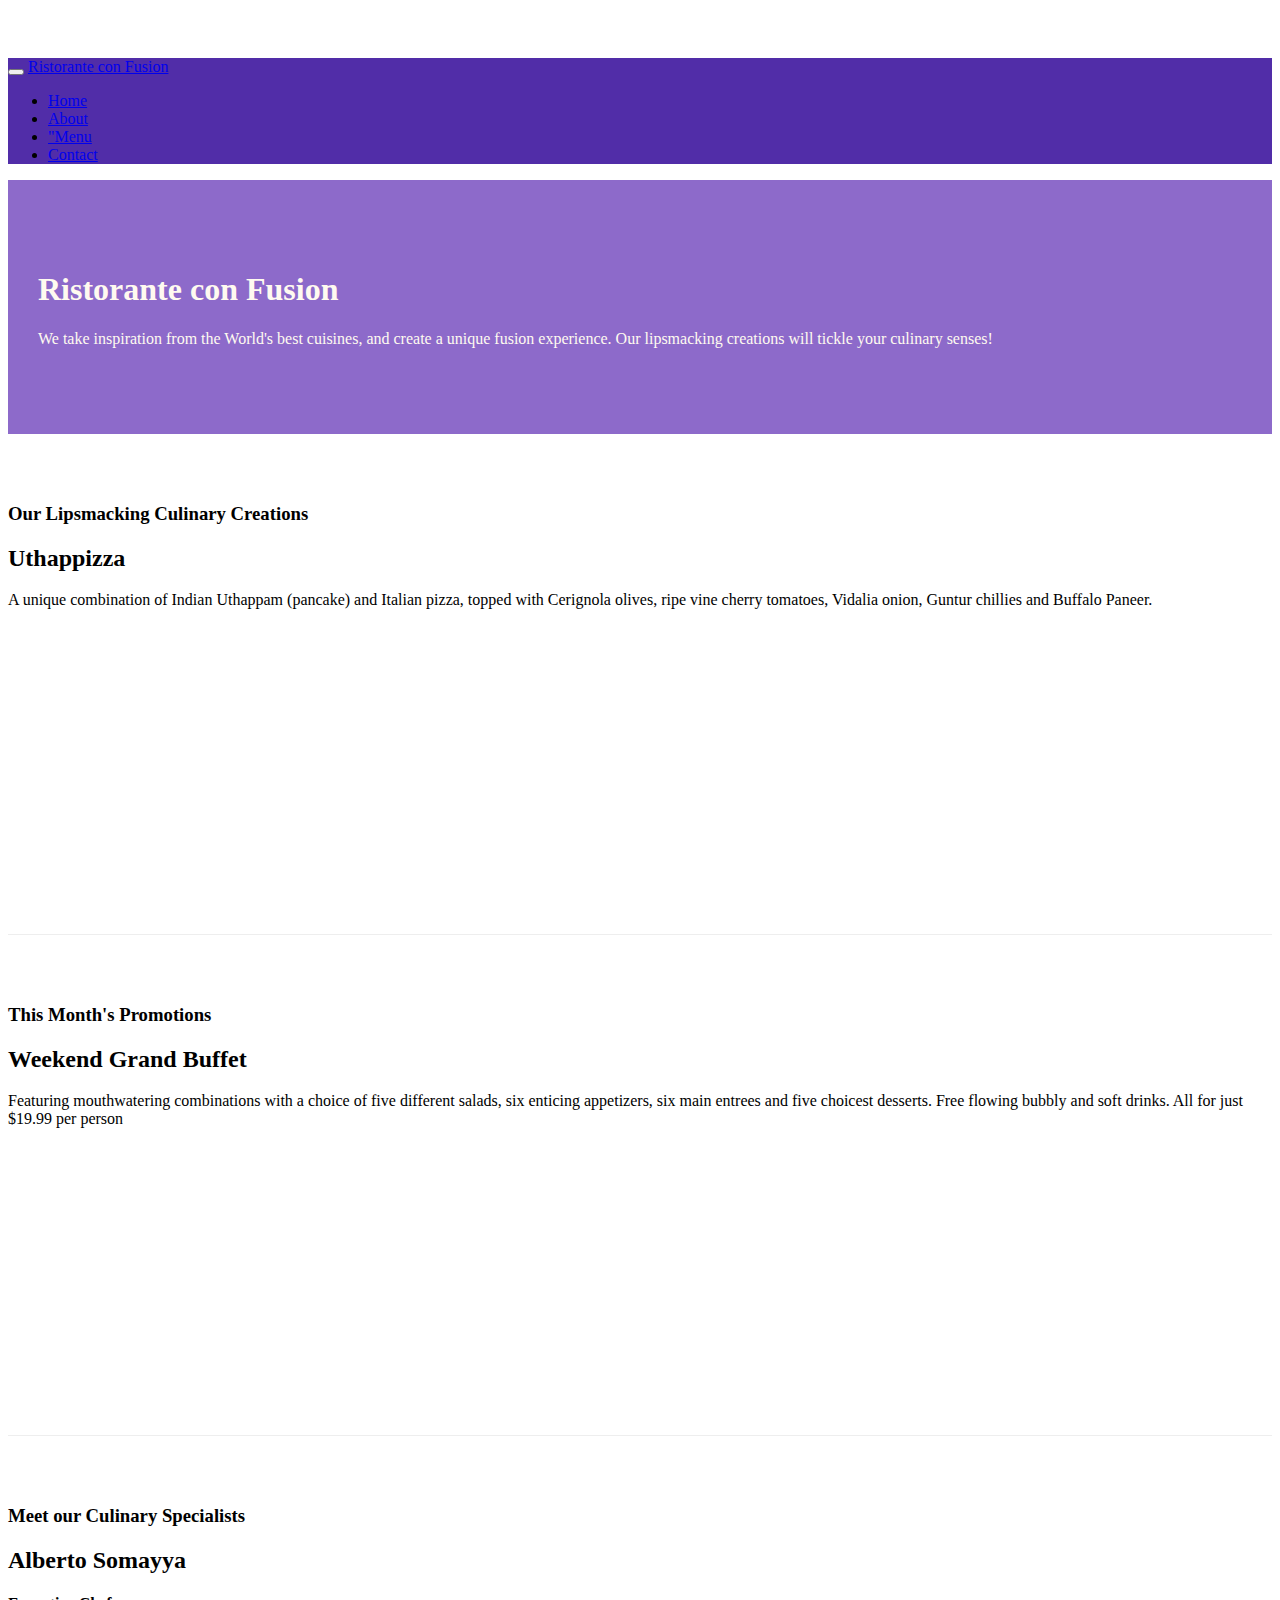
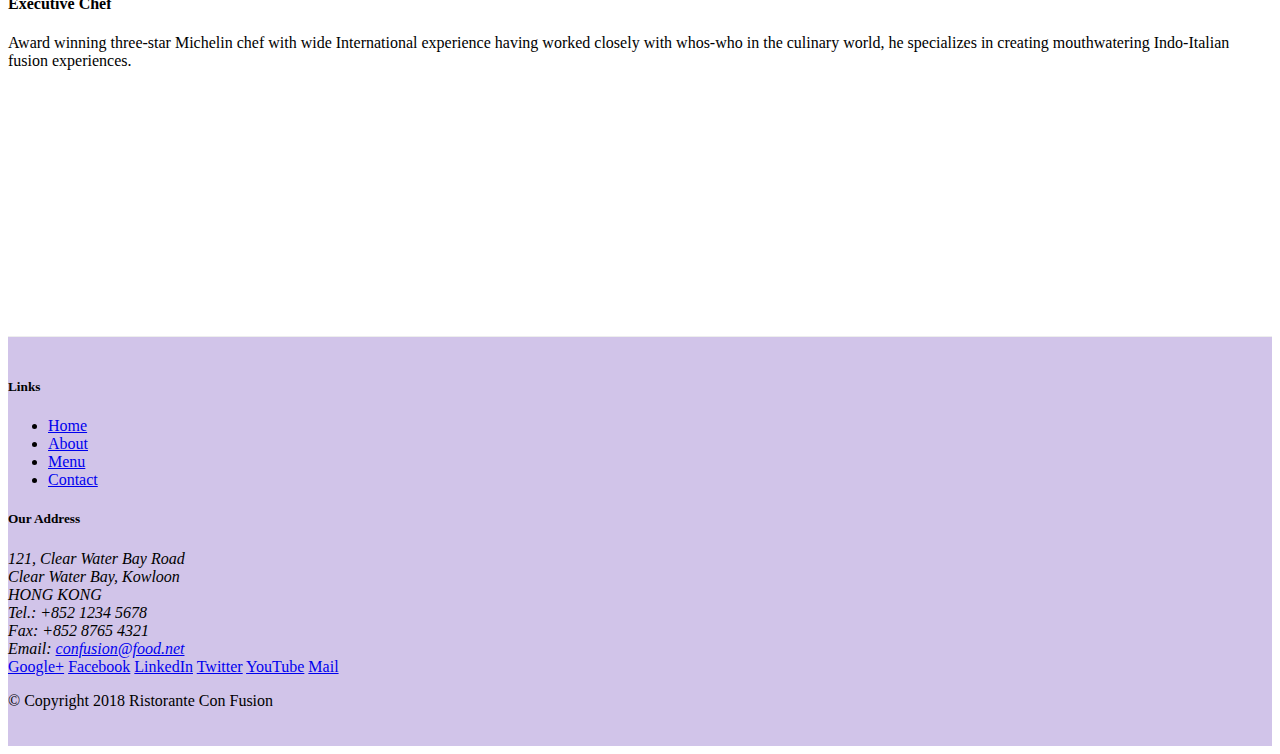
==== index.html @ 6285db8a "navbar without brackcram" ====
<!DOCTYPE html>
<html lang="en">

<head>
        <!-- Required meta tags always come first -->
        <meta charset="utf-8">
        <meta name="viewport" content="width=device-width, initial-scale=1, shrink-to-fit=no">
        <meta http-equiv="x-ua-compatible" content="ie=edge">
    
        <!-- Bootstrap CSS -->
        <link rel="stylesheet" href="node_modules/bootstrap/dist/css/bootstrap.min.css">
        <link rel="stylesheet" href="css/styles.css">
    <title>Ristorante Con Fusion</title>
</head>

<body>
   <nav class="navbar navbar-dark navbar-expand-sm  fixed-top">
        <div class="container">
            <button class="navbar-toggler" type="button" data-toggle="collapse" data-target="#Navbar">
                <span class="navbr-toggler-icon"></span>
            </button>
            <a class="navbar-brand mr-auto" href="#">Ristorante con Fusion</a>
            <div class="collapse navbar-collapse" id="Navbar">
                <ul class="navbar-nav mr-auto">
                    <li class="nav-item active"><a class="nav-link" href="#">Home</a></li>
                    <li class="nav-item"><a class="nav-link" href="./about.html">About</a></li>
                    <li class="nav-item"><a class="nav-link" href="#">"Menu</a></li>
                    <li class="nav-item"><a class="nav-link" href="#">Contact</a></li>
                </ul>
            </div>
           
        </div>
   </nav>

    <header class="jumbotron">
        <div class="container">
            <div class="row row-header">
                <div class="col-12  col-sm-6">
                    <h1>Ristorante con Fusion</h1>
                    <p>We take inspiration from the World's best cuisines, and create a unique fusion experience. Our lipsmacking creations will tickle your culinary senses!</p>
                </div>
                <div class="col-12 col-sm">
                </div>
            </div>
        </div>
    </header>

    <div class="container">
        <div class="row row-content align-items-center">
            <div class="col-12  col-sm-4 order-sm-last col-md-3">
                <h3>Our Lipsmacking Culinary Creations</h3>
            </div>
            <div class="col col-sm order-sm-first col-md">
                <h2>Uthappizza</h2>
                <p>A unique combination of Indian Uthappam (pancake) and Italian pizza, topped with Cerignola olives, ripe vine cherry tomatoes, Vidalia onion, Guntur chillies and Buffalo Paneer.</p>
            </div>
        </div>


        <div class="row row-content align-items-center">
            <div  class="col-12  col-sm-4 col-md-3">
                <h3>This Month's Promotions</h3>
            </div>
            <div class="col col-sm col-md">
                <h2>Weekend Grand Buffet</h2>
                <p>Featuring mouthwatering combinations with a choice of five different salads, six enticing appetizers, six main entrees and five choicest desserts. Free flowing bubbly and soft drinks. All for just $19.99 per person </p>
            </div>
        </div>

        <div class="row row-content align-items-center">
            <div class="col-12  col-sm-4 order-sm-last col-md-3">
                <h3>Meet our Culinary Specialists</h3>
            </div>
            <div class="col col-sm order-sm-last col-md">
                <h2>Alberto Somayya</h2>
                <h4>Executive Chef</h4>
                <p>Award winning three-star Michelin chef with wide International experience having worked closely with whos-who in the culinary world, he specializes in creating mouthwatering Indo-Italian fusion experiences. </p>
            </div>
        </div>
    </div>

    <footer class="footer">
        <div class="container">
            <div class="row">             
                <div class="col-4 offset-1 col-sm-2">
                    <h5>Links</h5>
                    <ul class="list-unstyled">
                        <li><a href="#">Home</a></li>
                        <li><a href="./aboutus">About</a></li>
                        <li><a href="#">Menu</a></li>
                        <li><a href="#">Contact</a></li>
                    </ul>
                </div>
                <div class="col-7 col-sm-5">
                    <h5>Our Address</h5>
                    <address>
		              121, Clear Water Bay Road<br>
		              Clear Water Bay, Kowloon<br>
		              HONG KONG<br>
		              Tel.: +852 1234 5678<br>
		              Fax: +852 8765 4321<br>
		              Email: <a href="mailto:confusion@food.net">confusion@food.net</a>
		           </address>
                </div>
                <div class="col-12 col-sm-4 align-self-center">
                    <div class="text-center">
                        <a href="http://google.com/+">Google+</a>
                        <a href="http://www.facebook.com/profile.php?id=">Facebook</a>
                        <a href="http://www.linkedin.com/in/">LinkedIn</a>
                        <a href="http://twitter.com/">Twitter</a>
                        <a href="http://youtube.com/">YouTube</a>
                        <a href="mailto:">Mail</a>
                    </div>
                </div>
           </div>
           <div class="row justify-content-center">             
                <div class="col-auto">
                    <p>© Copyright 2018 Ristorante Con Fusion</p>
                </div>
           </div>
        </div>
    </footer>
    <script src="node_modules/jquery/dist/jquery.slim.min.js"></script>
    <script src="node_modules/popper.js/dist/umd/popper.min.js"></script>
    <script src="node_modules/bootstrap/dist/js/bootstrap.min.js"></script>
</body>

</html>
---- css/styles.css ----
.row-header {
    margin: 0px auto;
    padding: 0px auto;
}

.row-content {
margin: 0px auto;
padding: 50px 0px 50px 0px;
border-bottom: 1px ridge;
min-height: 400px;
}

.footer {
    background-color: #D1C4E9;
    margin: 0px auto;
    padding: 20px 0px 20px 0px;
}

.jumbotron {
    padding: 70px 30px  70px 30px;
    margin: 0px auto;
    background: rgb(141, 106, 202);
    color: floralwhite;
}

.address{
    font-size: 80%;
    margin: 0px;
    color: #0f0f0f;
}

body {
    padding: 50px 0px 0px 0px;
    z-index: 0px;
}


.navbar-dark{
    background-color: #512da8;
    
}
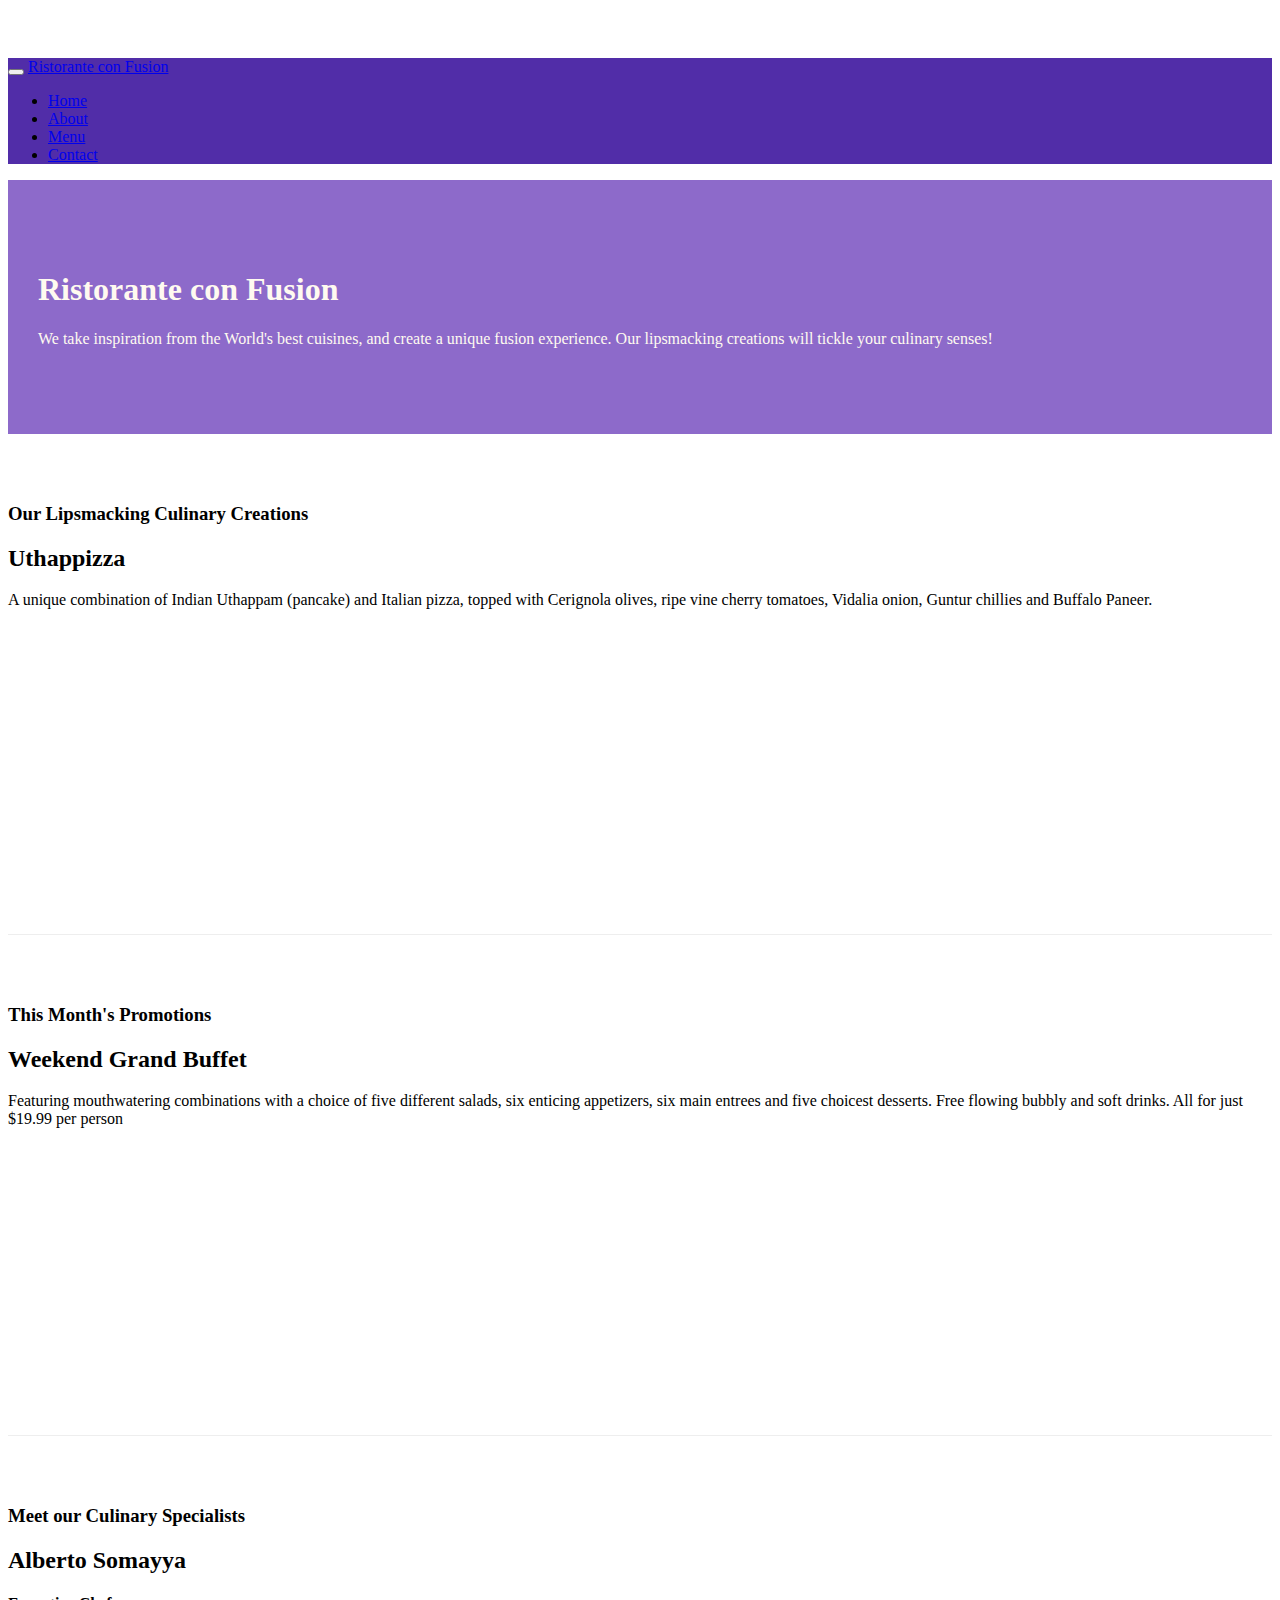
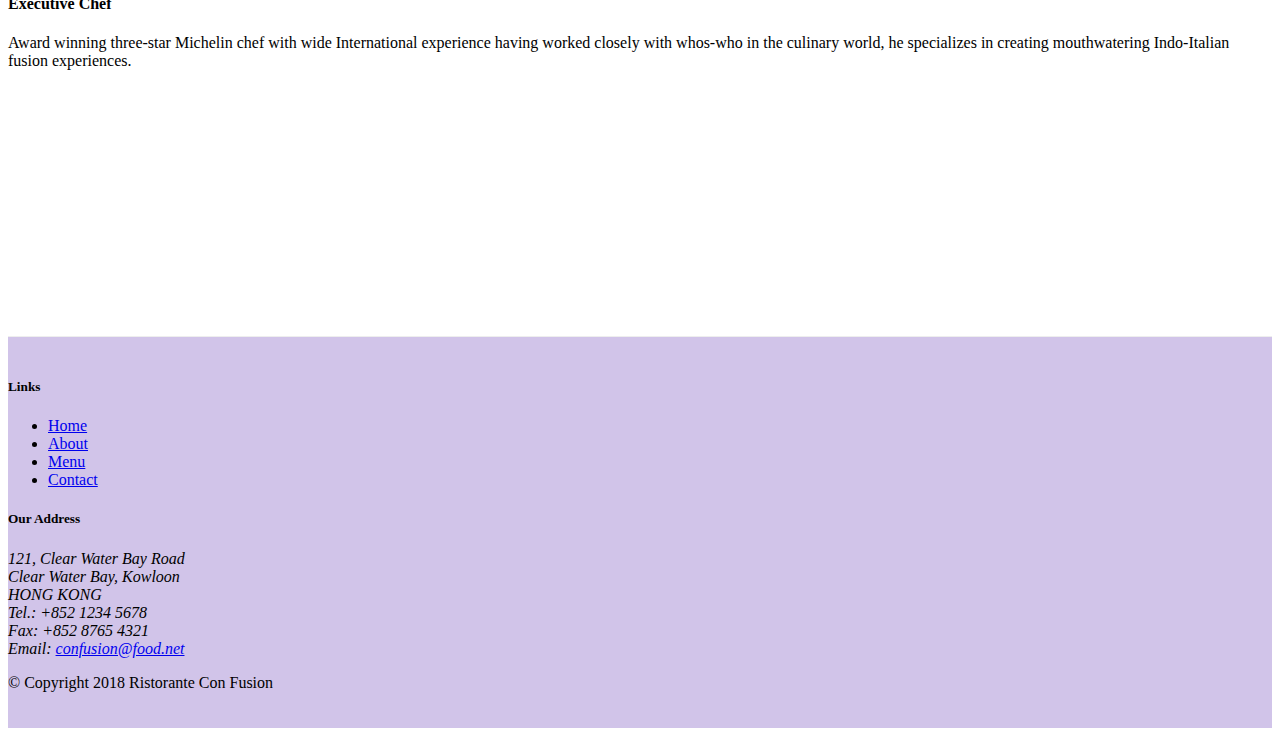
==== commit 60a7237f: "icon-fonts" ====
--- a/index.html
+++ b/index.html
@@ -9,9 +9,13 @@
     
         <!-- Bootstrap CSS -->
         <link rel="stylesheet" href="node_modules/bootstrap/dist/css/bootstrap.min.css">
+        <link rel="stylesheet" href="node_modules/font-awesome/css/font-awesome.min.css">
+        <link rel="stylesheet" href="node_modules/bootstrap-social/bootstrap-social.css">
         <link rel="stylesheet" href="css/styles.css">
     <title>Ristorante Con Fusion</title>
 </head>
+
+
 
 <body>
    <nav class="navbar navbar-dark navbar-expand-sm  fixed-top">
@@ -22,10 +26,10 @@
             <a class="navbar-brand mr-auto" href="#">Ristorante con Fusion</a>
             <div class="collapse navbar-collapse" id="Navbar">
                 <ul class="navbar-nav mr-auto">
-                    <li class="nav-item active"><a class="nav-link" href="#">Home</a></li>
-                    <li class="nav-item"><a class="nav-link" href="./about.html">About</a></li>
-                    <li class="nav-item"><a class="nav-link" href="#">"Menu</a></li>
-                    <li class="nav-item"><a class="nav-link" href="#">Contact</a></li>
+                    <li class="nav-item active"><a class="nav-link" href="#"><span class="fa fa-home fa-lg"></span> Home</a></li>
+                    <li class="nav-item"><a class="nav-link" href="./aboutus.html"><span class="fa fa-info fa-lg"></span> About</a></li>
+                    <li class="nav-item"><a class="nav-link" href="#"><span class="fa fa-list fa-lg"></span> Menu</a></li>
+                    <li class="nav-item"><a class="nav-link" href="#"><span class="fa fa-address-card fa-lg"></span> Contact</a></li>
                 </ul>
             </div>
            
@@ -86,7 +90,7 @@
                     <h5>Links</h5>
                     <ul class="list-unstyled">
                         <li><a href="#">Home</a></li>
-                        <li><a href="./aboutus">About</a></li>
+                        <li><a href="./aboutus.html">About</a></li>
                         <li><a href="#">Menu</a></li>
                         <li><a href="#">Contact</a></li>
                     </ul>
@@ -96,20 +100,20 @@
                     <address>
 		              121, Clear Water Bay Road<br>
 		              Clear Water Bay, Kowloon<br>
-		              HONG KONG<br>
-		              Tel.: +852 1234 5678<br>
-		              Fax: +852 8765 4321<br>
-		              Email: <a href="mailto:confusion@food.net">confusion@food.net</a>
+                      HONG KONG<br>
+		              <i class="fa fa-phone fa-lg"></i> Tel.: +852 1234 5678<br>
+		              <i class="fa fa-fax fa-lg"></i> Fax: +852 8765 4321<br>
+		              <i class="fa fa-envelope fa-lg"></i> Email: <a href="mailto:confusion@food.net">confusion@food.net</a>
 		           </address>
                 </div>
                 <div class="col-12 col-sm-4 align-self-center">
                     <div class="text-center">
-                        <a href="http://google.com/+">Google+</a>
-                        <a href="http://www.facebook.com/profile.php?id=">Facebook</a>
-                        <a href="http://www.linkedin.com/in/">LinkedIn</a>
-                        <a href="http://twitter.com/">Twitter</a>
-                        <a href="http://youtube.com/">YouTube</a>
-                        <a href="mailto:">Mail</a>
+                        <a class="btn btn-social-icon btn-google" href="http://google.com/+"><i class="fa fa-google-plus fa-lg"></i></a>
+                        <a class="btn btn-social-icon btn-facebook" href="http://www.facebook.com/profile.php?id="><i class="fa fa-facebook fa-lg"></i></a>
+                        <a class="btn btn-social-icon btn-linkedin" href="http://www.linkedin.com/in/"><i class="fa fa-linkedin fa-lg"></i></a>
+                        <a class="btn btn-social-icon btn-twitter" href="http://twitter.com/"><i class="fa fa-twitter fa-lg"></i></a>
+                        <a  class="btn btn-social-icon btn-google" href="http://youtube.com/"><i class="fa fa-youtube fa-lg"></i></a>
+                        <a class="btn btn-social-icon btn-icon" href="mailto:"><i class="fa fa-envelope-o fa-lg"></i></a>
                     </div>
                 </div>
            </div>
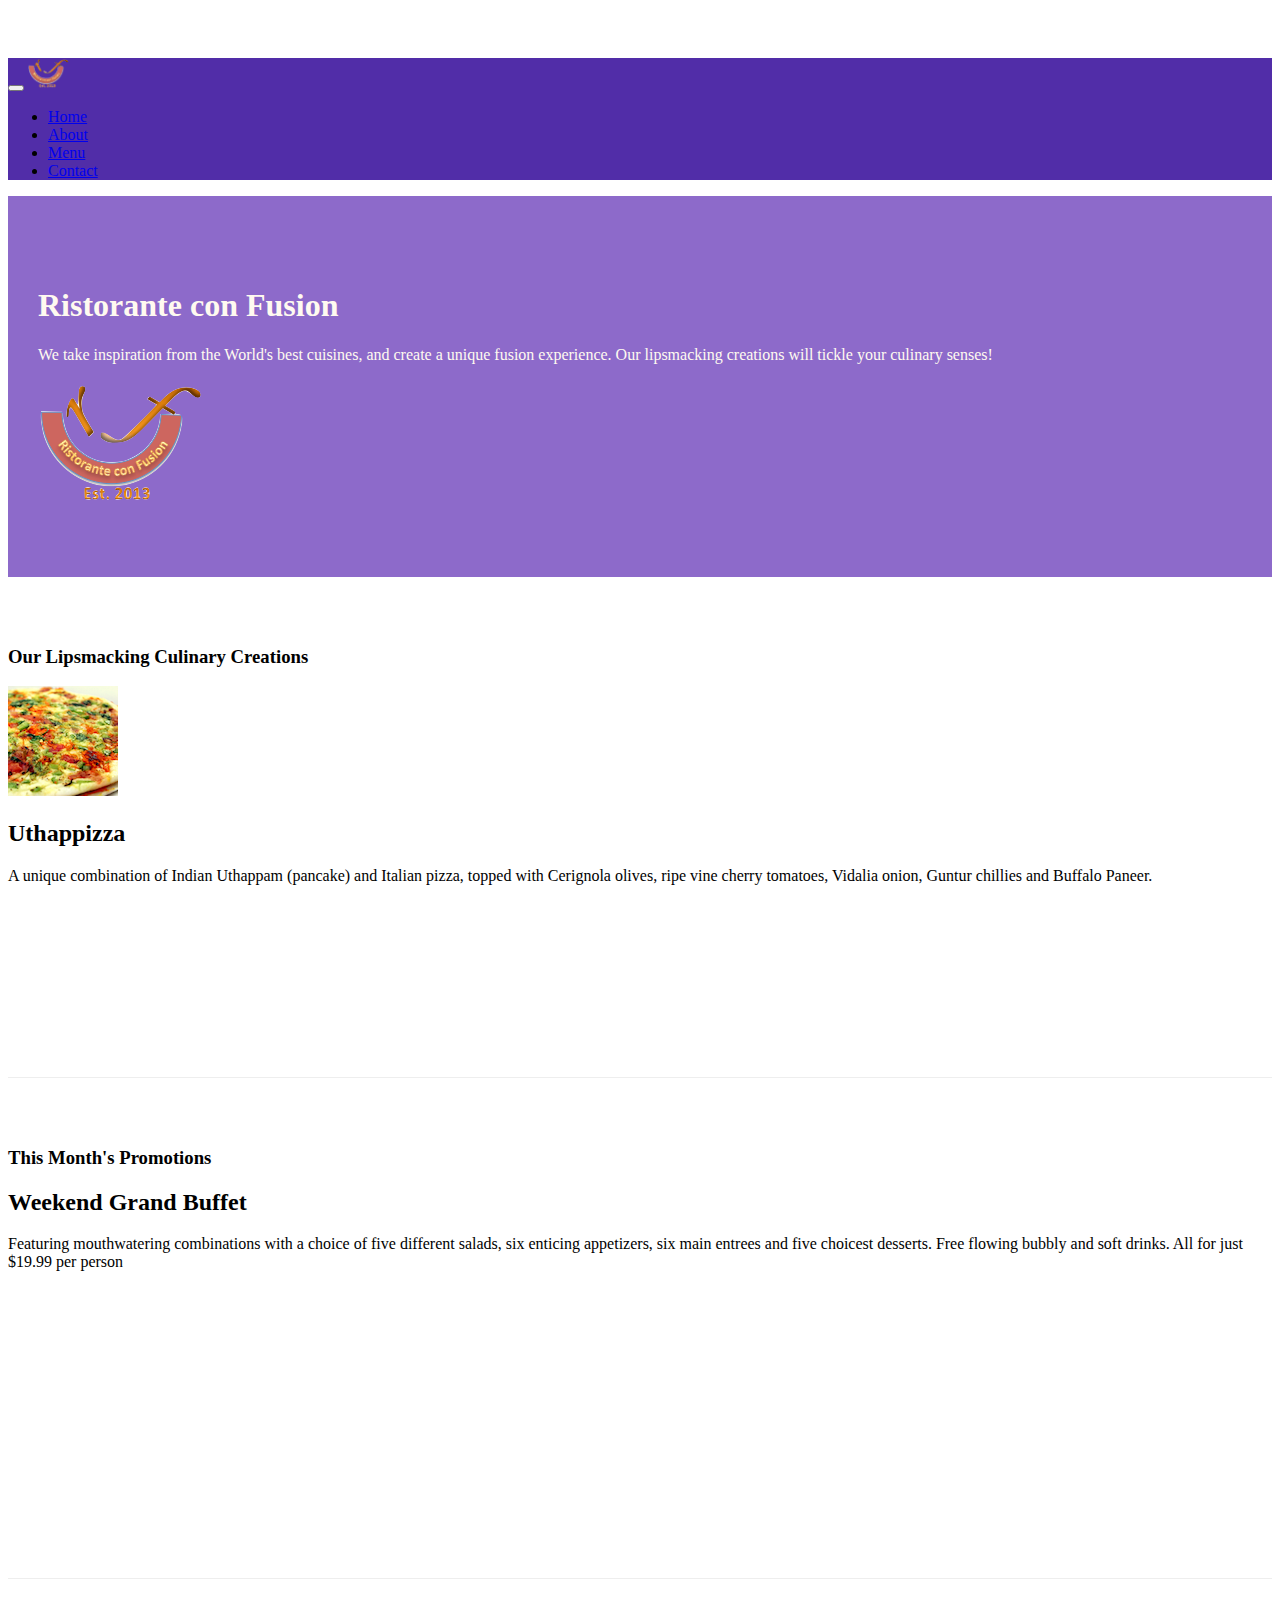
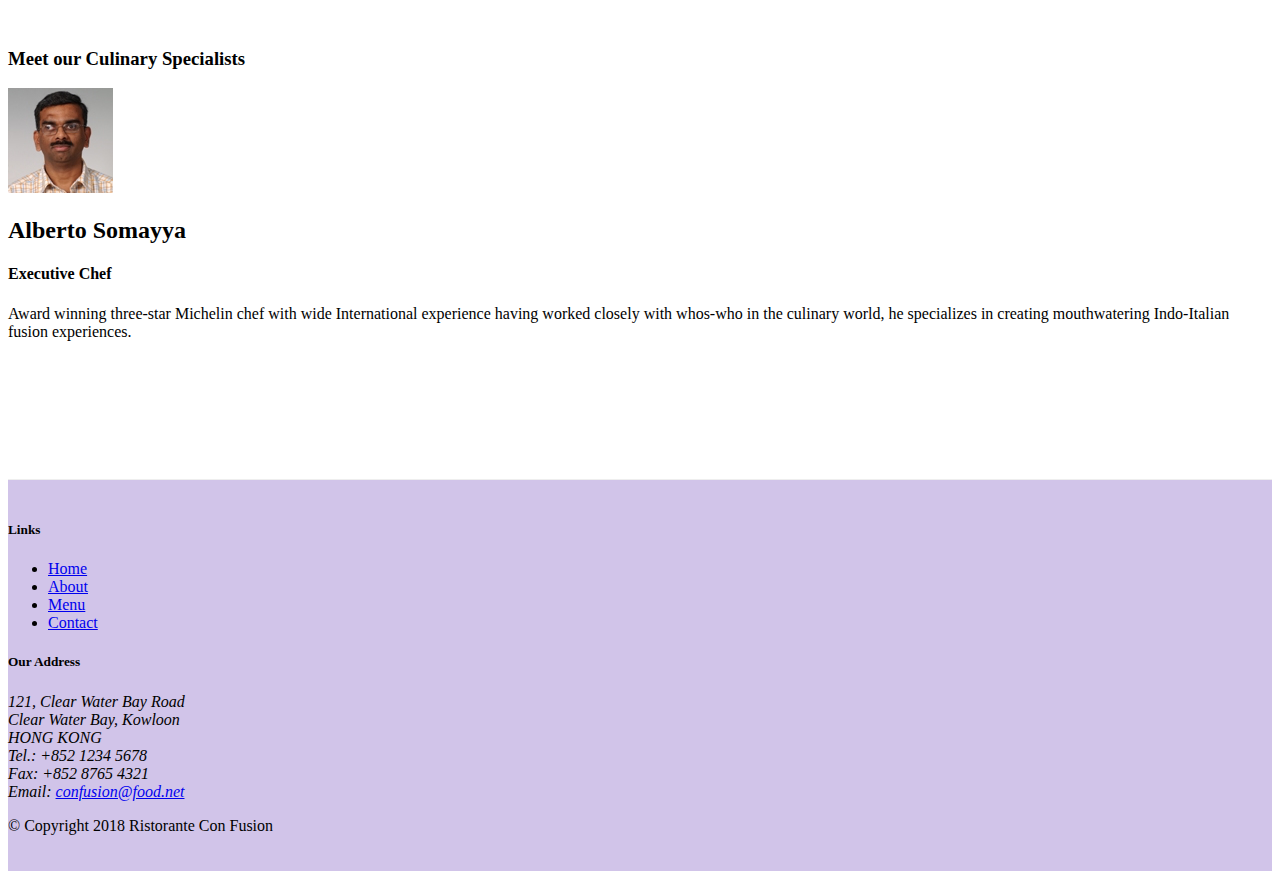
==== commit 82e7d582: "image and media" ====
--- a/index.html
+++ b/index.html
@@ -23,13 +23,13 @@
             <button class="navbar-toggler" type="button" data-toggle="collapse" data-target="#Navbar">
                 <span class="navbr-toggler-icon"></span>
             </button>
-            <a class="navbar-brand mr-auto" href="#">Ristorante con Fusion</a>
+            <a class="navbar-brand mr-auto" href="#"><img src="img/logo.png" height="30" width="41"></a>
             <div class="collapse navbar-collapse" id="Navbar">
                 <ul class="navbar-nav mr-auto">
                     <li class="nav-item active"><a class="nav-link" href="#"><span class="fa fa-home fa-lg"></span> Home</a></li>
                     <li class="nav-item"><a class="nav-link" href="./aboutus.html"><span class="fa fa-info fa-lg"></span> About</a></li>
                     <li class="nav-item"><a class="nav-link" href="#"><span class="fa fa-list fa-lg"></span> Menu</a></li>
-                    <li class="nav-item"><a class="nav-link" href="#"><span class="fa fa-address-card fa-lg"></span> Contact</a></li>
+                    <li class="nav-item"><a class="nav-link" href="./contactus.html"><span class="fa fa-address-card fa-lg"></span> Contact</a></li>
                 </ul>
             </div>
            
@@ -43,7 +43,8 @@
                     <h1>Ristorante con Fusion</h1>
                     <p>We take inspiration from the World's best cuisines, and create a unique fusion experience. Our lipsmacking creations will tickle your culinary senses!</p>
                 </div>
-                <div class="col-12 col-sm">
+                <div class="col-12 col-sm align-self-center">
+                    <img src="img/logo.png" class="img-fluid ">
                 </div>
             </div>
         </div>
@@ -55,8 +56,15 @@
                 <h3>Our Lipsmacking Culinary Creations</h3>
             </div>
             <div class="col col-sm order-sm-first col-md">
-                <h2>Uthappizza</h2>
-                <p>A unique combination of Indian Uthappam (pancake) and Italian pizza, topped with Cerignola olives, ripe vine cherry tomatoes, Vidalia onion, Guntur chillies and Buffalo Paneer.</p>
+                <div class="media">
+                    <img class="d-flex mr-3 img-thumbnail align-self-center" src="img/uthappizza.png" alt="uthappizza">
+                    <div class="media-body">
+                        <h2 class="mt-0">Uthappizza</h2>
+                        <p class="d-none d-sm-block">A unique combination of Indian Uthappam (pancake) and Italian pizza, topped with Cerignola olives, ripe vine cherry tomatoes, Vidalia onion, Guntur chillies and Buffalo Paneer.</p>
+                    </div> 
+                   
+                </div>
+                
             </div>
         </div>
 
@@ -76,9 +84,15 @@
                 <h3>Meet our Culinary Specialists</h3>
             </div>
             <div class="col col-sm order-sm-last col-md">
-                <h2>Alberto Somayya</h2>
+                <div class="media">
+                    <img class="d-flex m-3 align-self-center img-thumbnail"  src="img/alberto.png" alt="alberto">
+                    <div class=" media-body">
+                        <h2 class="MT-0">Alberto Somayya</h2>
                 <h4>Executive Chef</h4>
-                <p>Award winning three-star Michelin chef with wide International experience having worked closely with whos-who in the culinary world, he specializes in creating mouthwatering Indo-Italian fusion experiences. </p>
+                <p>Award winning three-star Michelin chef with wide International experience having worked closely with whos-who in the culinary world, he specializes in creating mouthwatering Indo-Italian fusion experiences. </p>  
+                    </div>
+                </div>
+                
             </div>
         </div>
     </div>
@@ -92,7 +106,7 @@
                         <li><a href="#">Home</a></li>
                         <li><a href="./aboutus.html">About</a></li>
                         <li><a href="#">Menu</a></li>
-                        <li><a href="#">Contact</a></li>
+                        <li><a href="./contactus.html">Contact</a></li>
                     </ul>
                 </div>
                 <div class="col-7 col-sm-5">
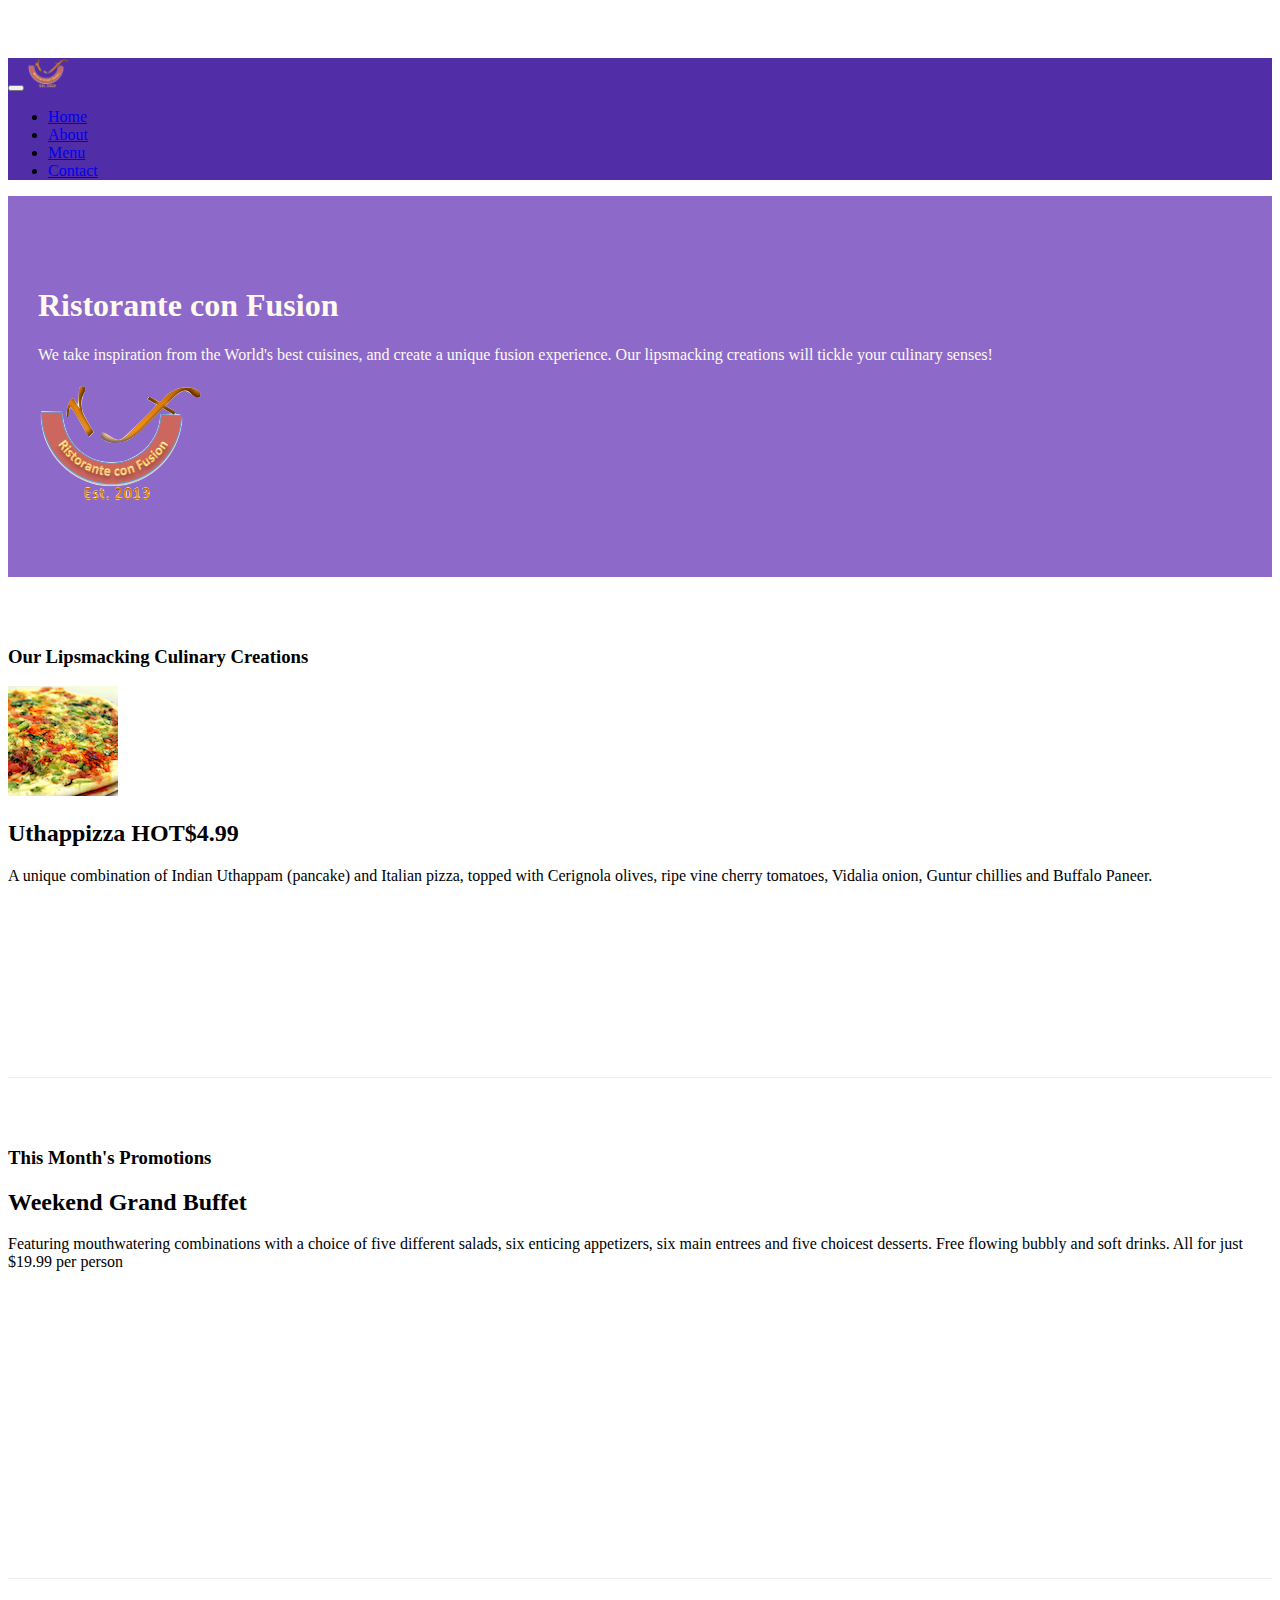
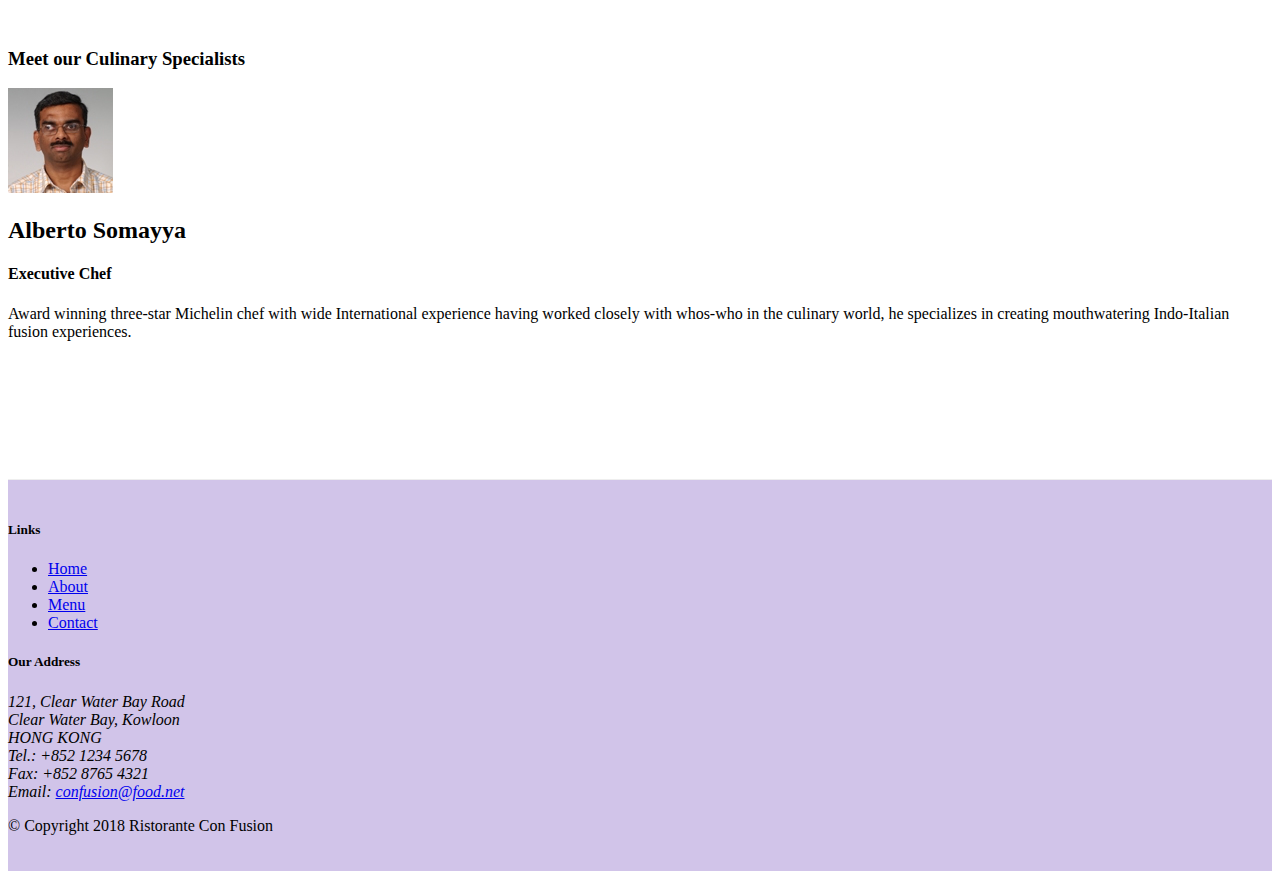
==== commit 9c03ea43: "pills" ====
--- a/index.html
+++ b/index.html
@@ -59,7 +59,7 @@
                 <div class="media">
                     <img class="d-flex mr-3 img-thumbnail align-self-center" src="img/uthappizza.png" alt="uthappizza">
                     <div class="media-body">
-                        <h2 class="mt-0">Uthappizza</h2>
+                        <h2 class="mt-0">Uthappizza <span class="badge badge-danger">HOT</span><span class="badge badge-pill badge-secondary">$4.99</span></h2>
                         <p class="d-none d-sm-block">A unique combination of Indian Uthappam (pancake) and Italian pizza, topped with Cerignola olives, ripe vine cherry tomatoes, Vidalia onion, Guntur chillies and Buffalo Paneer.</p>
                     </div> 
                    
@@ -85,9 +85,9 @@
             </div>
             <div class="col col-sm order-sm-last col-md">
                 <div class="media">
-                    <img class="d-flex m-3 align-self-center img-thumbnail"  src="img/alberto.png" alt="alberto">
+                    <img class="d-flex mr-3 align-self-center img-thumbnail"  src="img/alberto.png" alt="alberto">
                     <div class=" media-body">
-                        <h2 class="MT-0">Alberto Somayya</h2>
+                        <h2 class="mt-0">Alberto Somayya</h2>
                 <h4>Executive Chef</h4>
                 <p>Award winning three-star Michelin chef with wide International experience having worked closely with whos-who in the culinary world, he specializes in creating mouthwatering Indo-Italian fusion experiences. </p>  
                     </div>
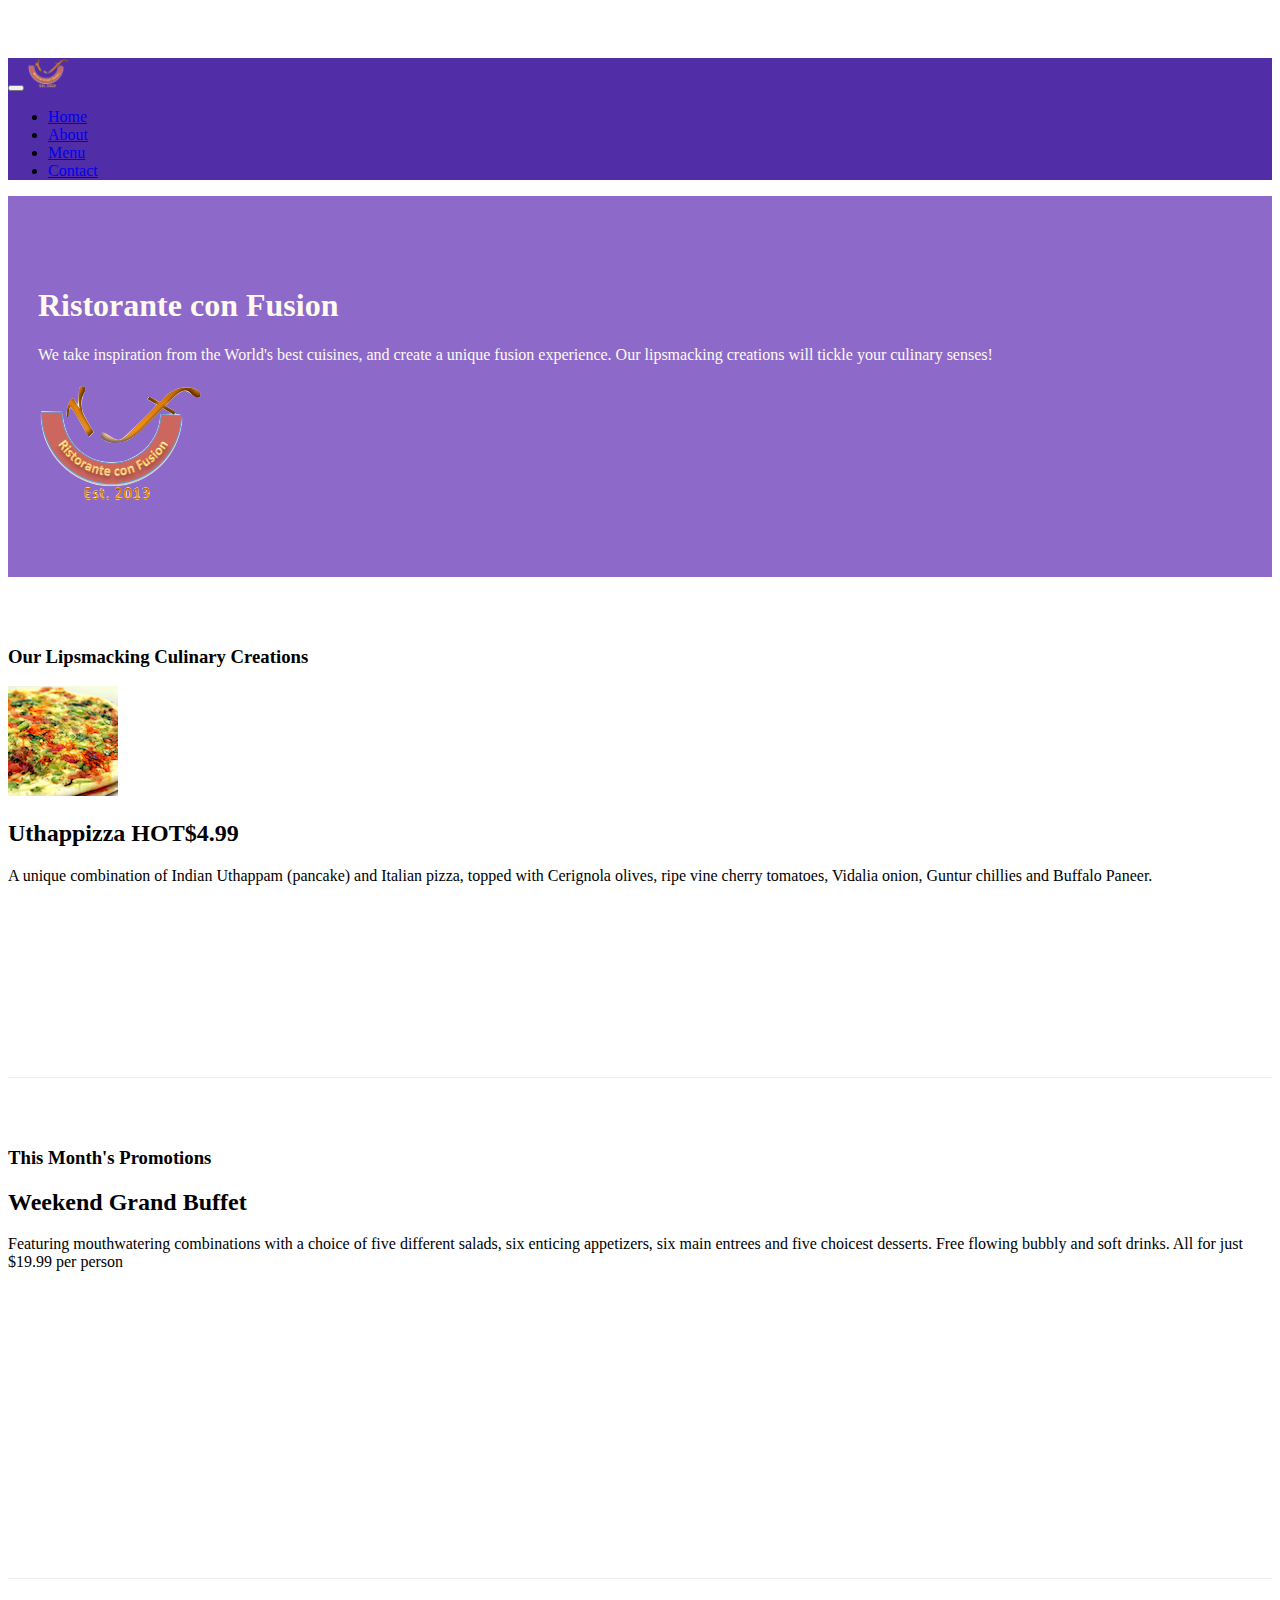
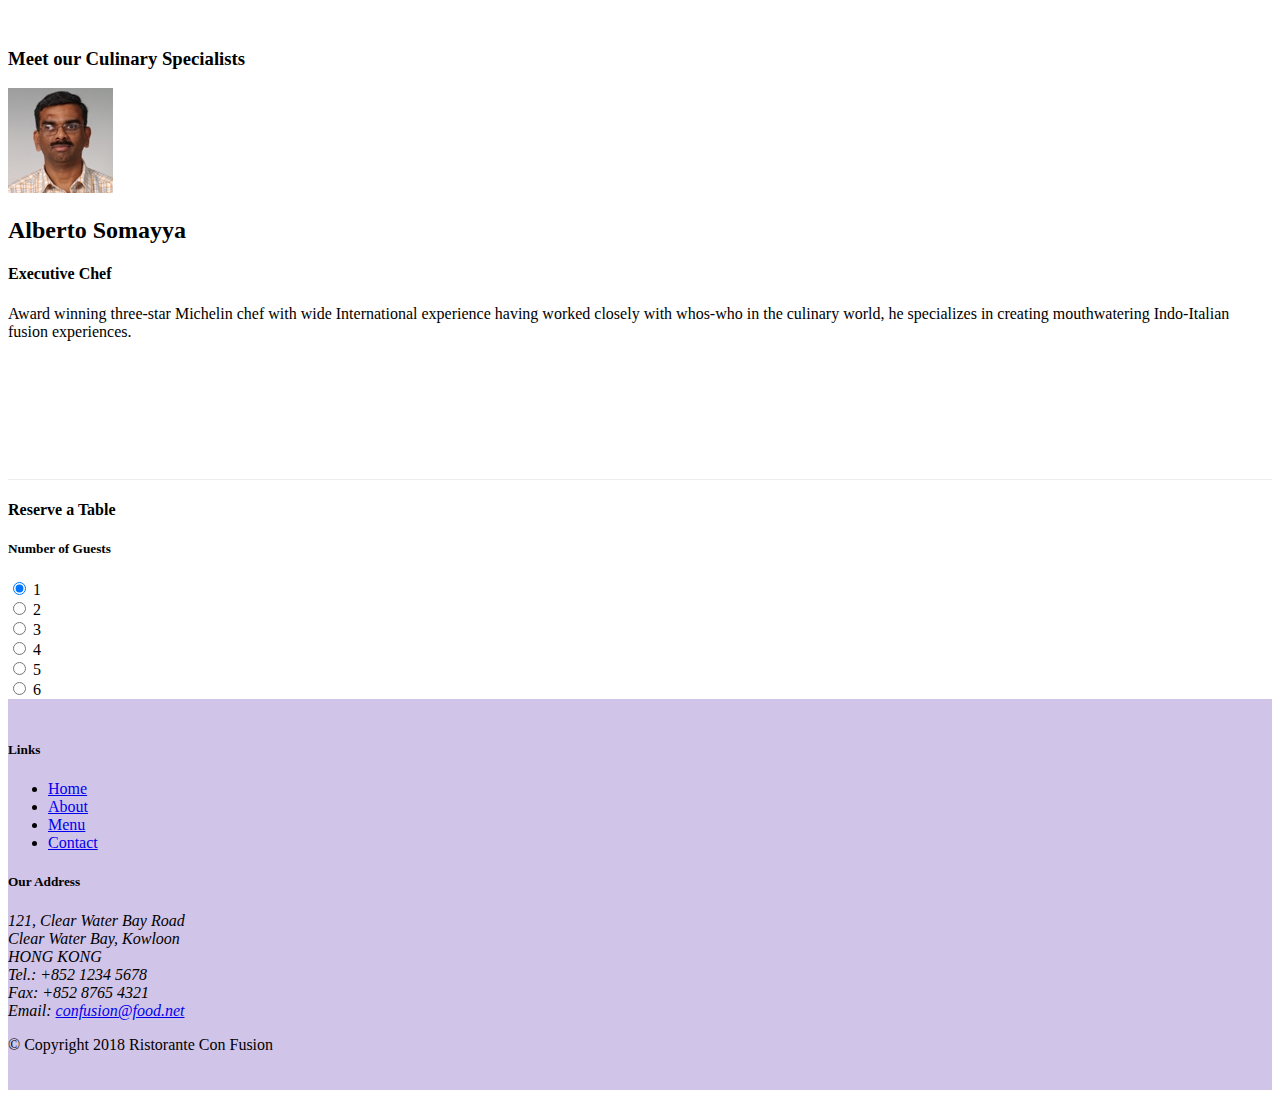
==== commit c001e6a5: "hw radio" ====
--- a/index.html
+++ b/index.html
@@ -83,19 +83,62 @@
             <div class="col-12  col-sm-4 order-sm-last col-md-3">
                 <h3>Meet our Culinary Specialists</h3>
             </div>
-            <div class="col col-sm order-sm-last col-md">
+            <div class="col col-sm order-sm-first col-md">
                 <div class="media">
                     <img class="d-flex mr-3 align-self-center img-thumbnail"  src="img/alberto.png" alt="alberto">
                     <div class=" media-body">
                         <h2 class="mt-0">Alberto Somayya</h2>
-                <h4>Executive Chef</h4>
-                <p>Award winning three-star Michelin chef with wide International experience having worked closely with whos-who in the culinary world, he specializes in creating mouthwatering Indo-Italian fusion experiences. </p>  
+                         <h4>Executive Chef</h4>
+                        <p>Award winning three-star Michelin chef with wide International experience having worked closely with whos-who in the culinary world, he specializes in creating mouthwatering Indo-Italian fusion experiences. </p>  
                     </div>
                 </div>
                 
             </div>
         </div>
+
+        <div class="card offset-2">
+            <div class="card-header bg-warning">
+                <h4 class="text-light">
+                    Reserve a Table
+                </h4>
+            </div>
+            <div class="card-body">
+                <div class="row">
+                    <div class="col  row">
+                        <h5 class="col-md-2 col-form-label">Number of Guests</h5>
+                        <div class="col-md-10">
+                            <div class="form-check-inline">
+                                <input type="radio" class="form-check-input" name="numguesone" id="numguesone" placeholder="" value="option1" checked>
+                                <label class="form-check-label" for="numguesone">1</label>
+                            </div>
+                            <div class="form-check-inline">
+                                <input type="radio" class="form-check-input" name="numguesone" id="numguesone" placeholder="" value="option1" >
+                                <label class="form-check-label" for="numguesone">2</label>
+                            </div>
+                            <div class="form-check-inline">
+                                <input type="radio" class="form-check-input" name="numguesone" id="numguesone" placeholder="" value="option1" >
+                                <label class="form-check-label" for="numguesone">3</label>
+                            </div>
+                            <div class="form-check-inline">
+                                <input type="radio" class="form-check-input" name="numguesone" id="numguesone" placeholder="" value="option1" >
+                                <label class="form-check-label" for="numguesone">4</label>
+                            </div>
+                            <div class="form-check-inline">
+                                <input type="radio" class="form-check-input" name="numguesone" id="numguesone" placeholder="" value="option1" >
+                                <label class="form-check-label" for="numguesone">5</label>
+                            </div>
+                            <div class="form-check-inline">
+                                <input type="radio" class="form-check-input" name="numguesone" id="numguesone" placeholder="" value="option1" >
+                                <label class="form-check-label" for="numguesone">6</label>
+                            </div>
+                        </div>
+                    </div>
+                </div>
+            </div>
+        </div>
     </div>
+
+
 
     <footer class="footer">
         <div class="container">
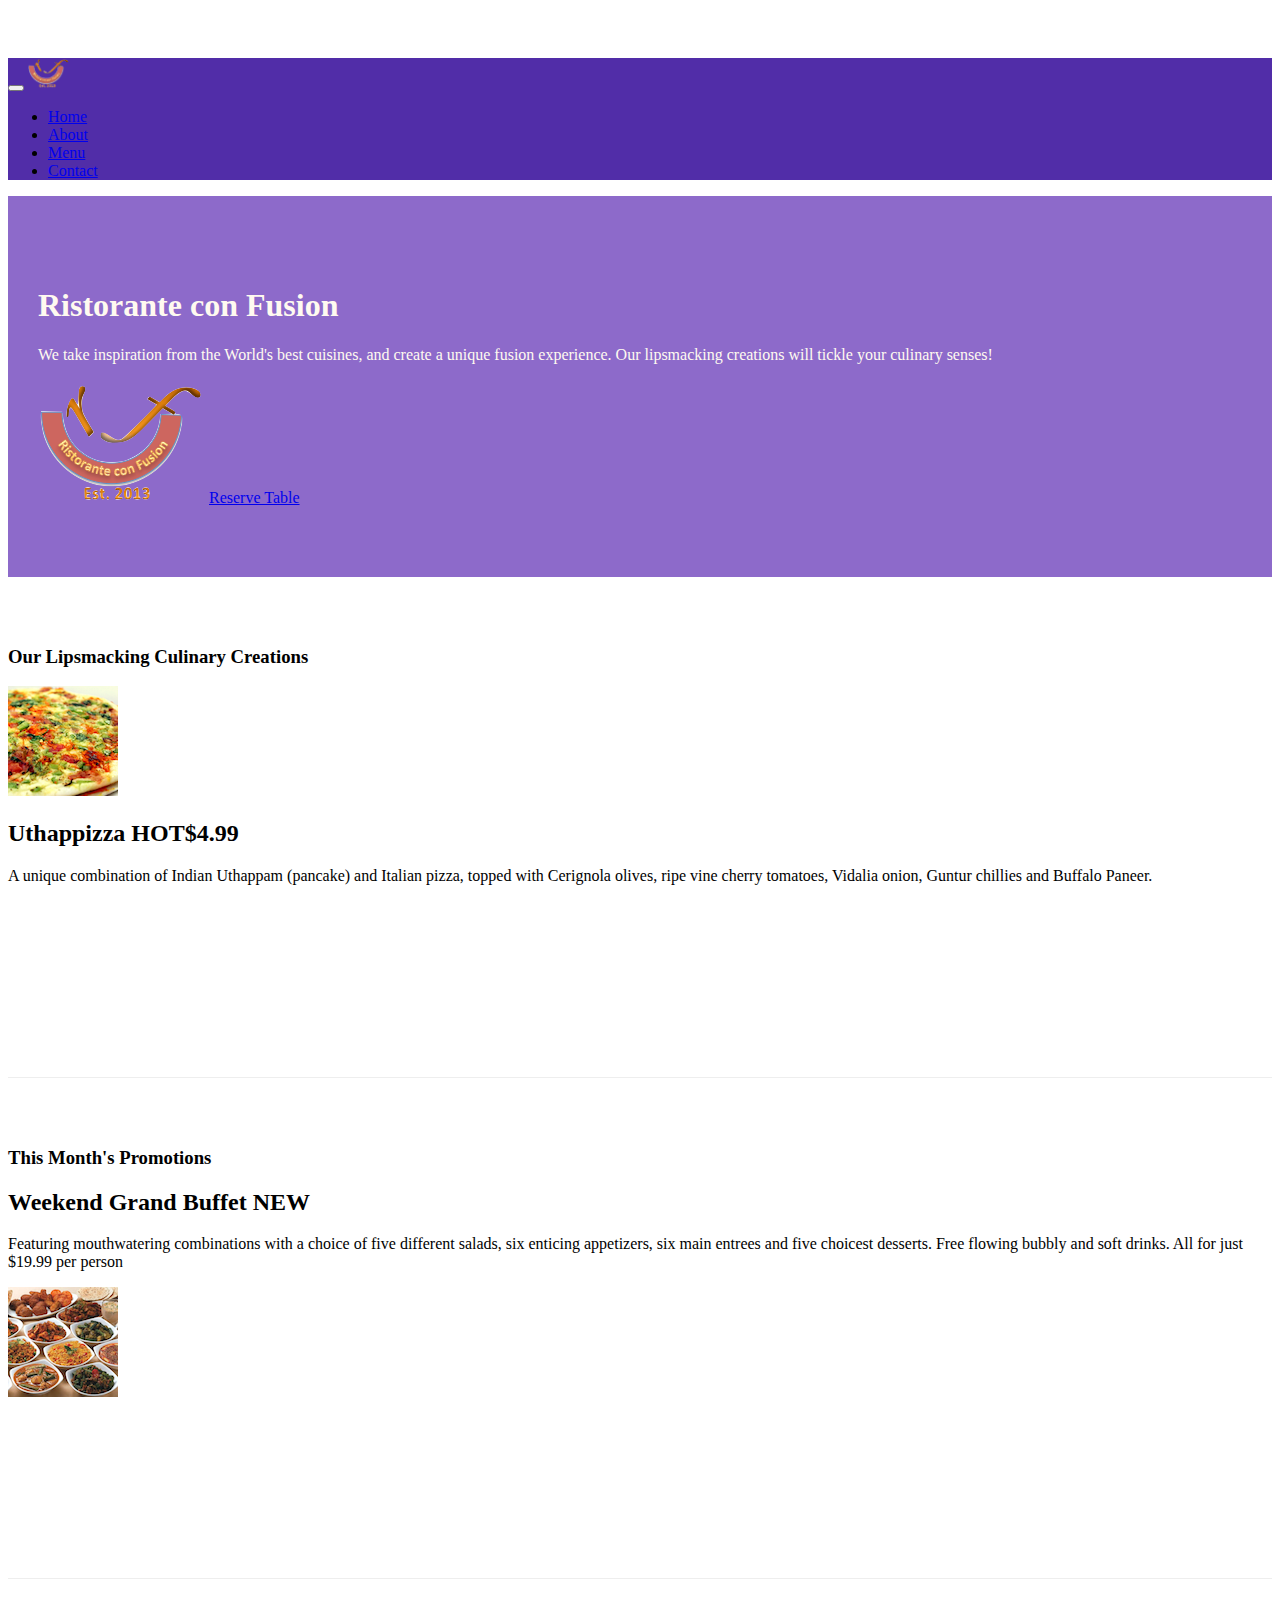
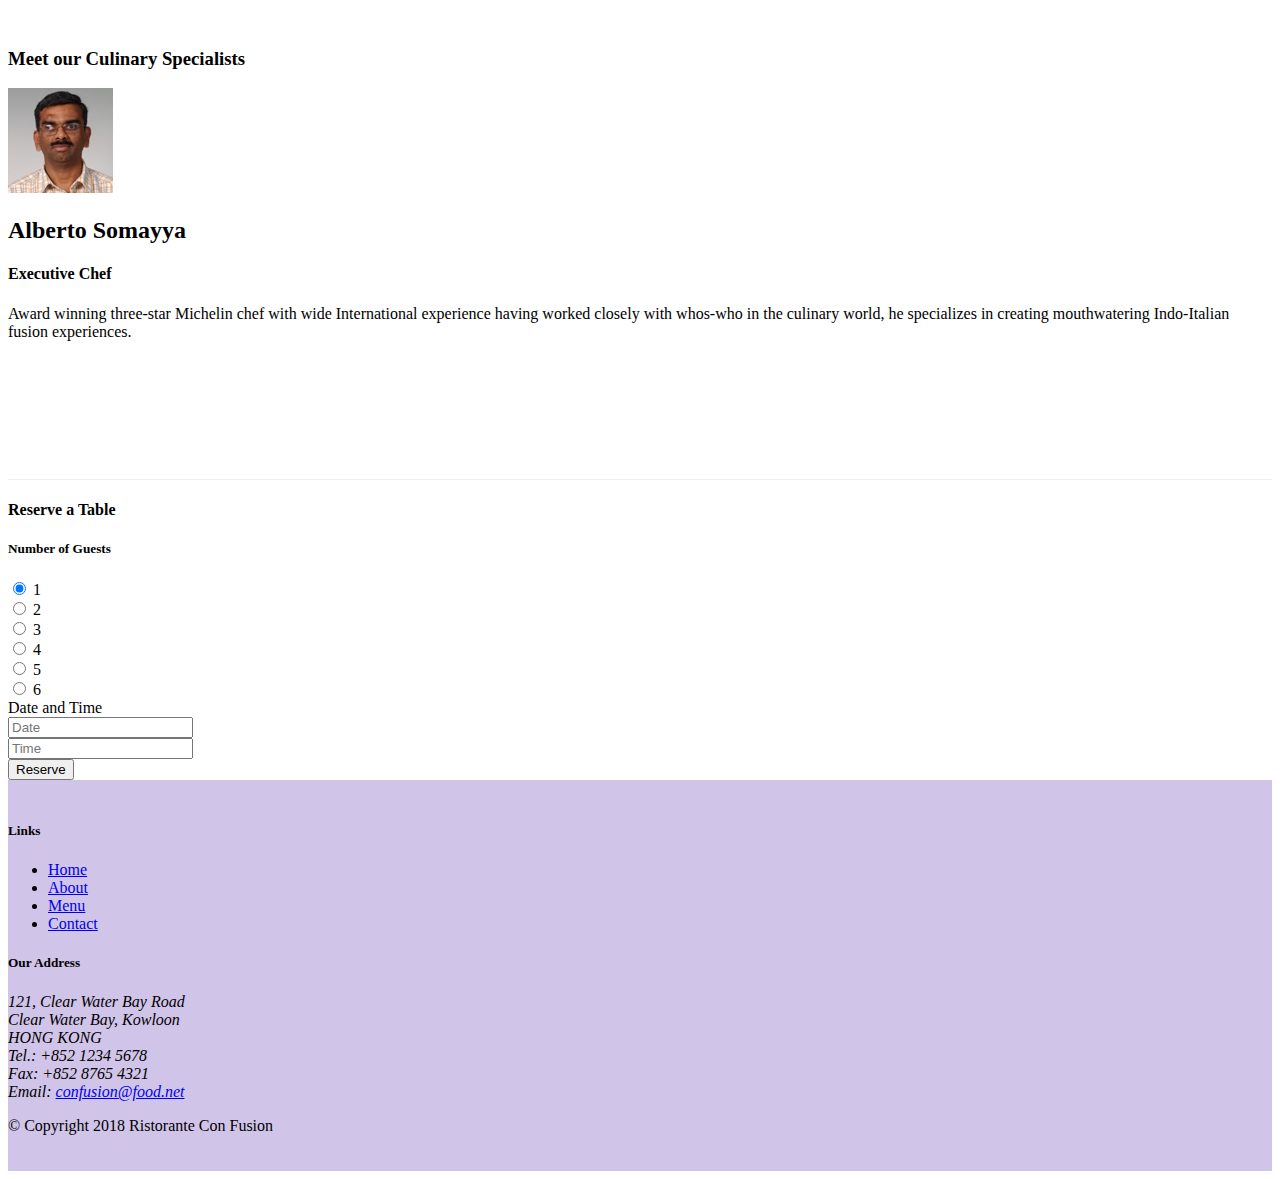
==== commit 632c440a: "fin second" ====
--- a/index.html
+++ b/index.html
@@ -44,7 +44,8 @@
                     <p>We take inspiration from the World's best cuisines, and create a unique fusion experience. Our lipsmacking creations will tickle your culinary senses!</p>
                 </div>
                 <div class="col-12 col-sm align-self-center">
-                    <img src="img/logo.png" class="img-fluid ">
+                    <img src="img/logo.png" class="img-fluid col-12 col-sm-6">
+                    <a href="#reservetable" class="btn btn-warning col-12 col-sm-5 text-b font-weight-bold">Reserve Table</a>
                 </div>
             </div>
         </div>
@@ -74,9 +75,15 @@
                 <h3>This Month's Promotions</h3>
             </div>
             <div class="col col-sm col-md">
-                <h2>Weekend Grand Buffet</h2>
-                <p>Featuring mouthwatering combinations with a choice of five different salads, six enticing appetizers, six main entrees and five choicest desserts. Free flowing bubbly and soft drinks. All for just $19.99 per person </p>
-            </div>
+                <div class="media">
+                    <div class="media-body">
+                        <h2>Weekend Grand Buffet <span class="badge badge-danger">NEW</span></h2> 
+                        <p>Featuring mouthwatering combinations with a choice of five different salads, six enticing appetizers, six main entrees and five choicest desserts. Free flowing bubbly and soft drinks. All for just $19.99 per person </p>
+                    </div>
+                    <img class="d-flex ml-3 img-thumbnail align-self-center" src="/img/buffet.png" alt="Weekend Grand Buffet">
+                </div>
+            </div>
+            
         </div>
 
         <div class="row row-content align-items-center">
@@ -92,19 +99,23 @@
                         <p>Award winning three-star Michelin chef with wide International experience having worked closely with whos-who in the culinary world, he specializes in creating mouthwatering Indo-Italian fusion experiences. </p>  
                     </div>
                 </div>
-                
-            </div>
-        </div>
-
-        <div class="card offset-2">
+                <div id="reservetable"></div>
+            </div>
+        </div>
+        
+
+
+
+       <div class="offset-md-2 col-md-8 mb-5" >  
+        <div class="card">
             <div class="card-header bg-warning">
                 <h4 class="text-light">
                     Reserve a Table
                 </h4>
             </div>
             <div class="card-body">
-                <div class="row">
-                    <div class="col  row">
+                <form>
+                    <div class="form-group  row">
                         <h5 class="col-md-2 col-form-label">Number of Guests</h5>
                         <div class="col-md-10">
                             <div class="form-check-inline">
@@ -133,9 +144,24 @@
                             </div>
                         </div>
                     </div>
-                </div>
-            </div>
-        </div>
+                   
+                        <div class="form-group row">
+                            <label for="date" class="col-md-2 col-form-label">Date and Time</label>
+                            <div class="col-md-3">
+                            <input type="text" class="form-control" name="date" id="date" placeholder="Date">
+                             </div>
+                            <div class="col-md-6">
+                            <input type="text" class="form-control" name="time" placeholder="Time">
+                            </div>
+                        </div>
+                    
+                    <button type="submit" class="btn btn-primary offset-md-2">Reserve</button>
+
+
+                </form>
+            </div>
+        </div>
+       </div>
     </div>
 
 
